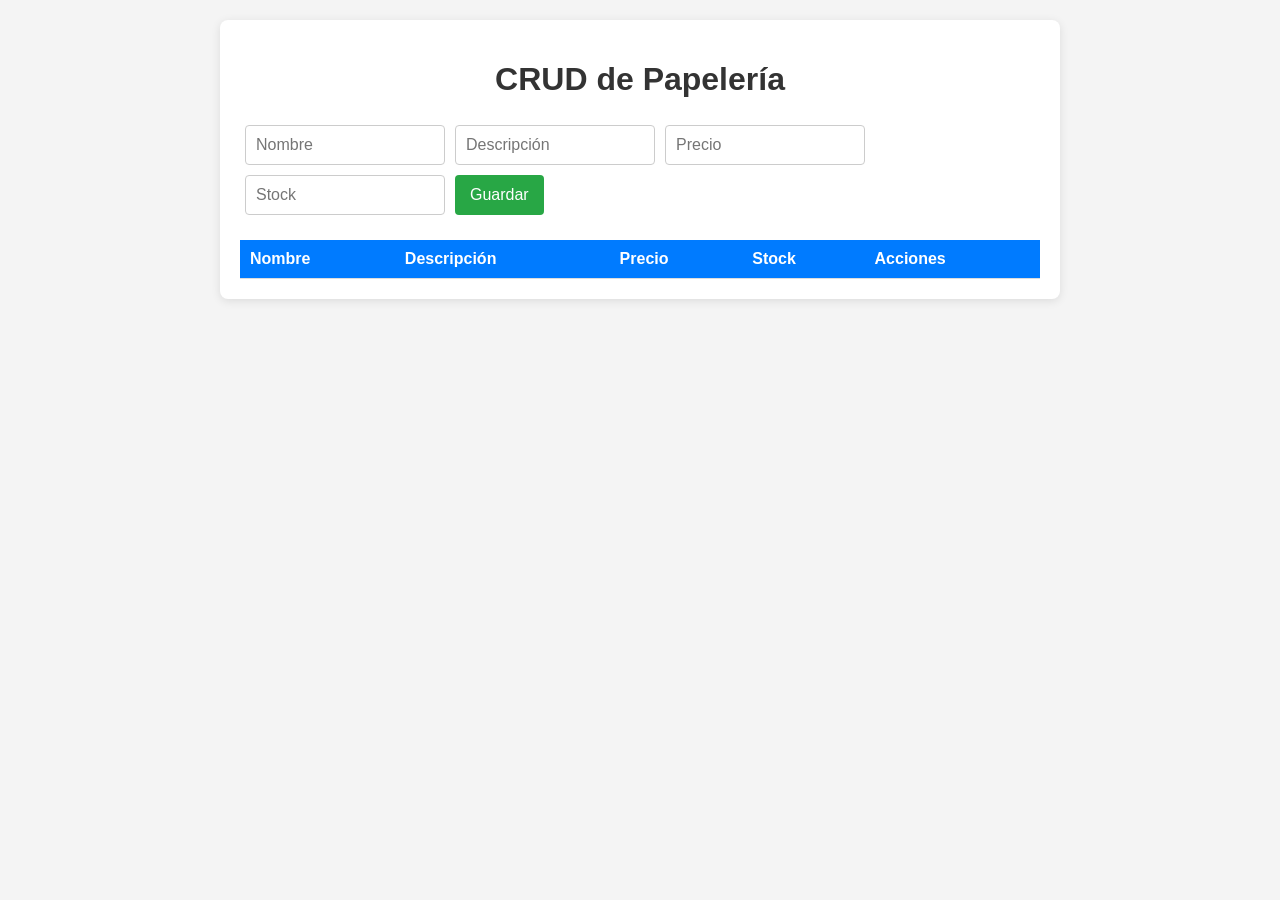
==== index.html @ 6c5c4fd3 "carrito de compras" ====
<!DOCTYPE html>
<html lang="es">
<head>
    <meta charset="UTF-8">
    <meta name="viewport" content="width=device-width, initial-scale=1.0">
    <title>CRUD de Papelería</title>
    <link rel="stylesheet" href="style.css">
</head>
<body>
    <div class="container">
        <h1>CRUD de Papelería</h1>
        <form id="productForm">
            <input type="hidden" id="productId">
            <input type="text" id="nombre" placeholder="Nombre" required>
            <input type="text" id="descripcion" placeholder="Descripción" required>
            <input type="number" id="precio" placeholder="Precio" required>
            <input type="number" id="stock" placeholder="Stock" required>
            <button type="submit">Guardar</button>
        </form>
        <table>
            <thead>
                <tr>
                    <th>Nombre</th>
                    <th>Descripción</th>
                    <th>Precio</th>
                    <th>Stock</th>
                    <th>Acciones</th>
                </tr>
            </thead>
            <tbody id="productList">
            </tbody>
        </table>
    </div>
    <script src="script.js"></script>

    <script src="//code.tidio.co/l75zttiyjmteqtmppow1dymasbkdfatm.js" async></script>

</body>
</html>
---- style.css ----
/* styles.css */

body {
    font-family: 'Arial', sans-serif;
    background-color: #f4f4f4;
    margin: 0;
    padding: 0;
}

.container {
    max-width: 800px;
    margin: 20px auto;
    padding: 20px;
    background: #ffffff;
    border-radius: 8px;
    box-shadow: 0 2px 10px rgba(0, 0, 0, 0.1);
}

h1 {
    text-align: center;
    color: #333;
}

form {
    display: flex;
    flex-wrap: wrap;
    margin-bottom: 20px;
}

input {
    margin: 5px;
    padding: 10px;
    width: calc(25% - 22px);
    border: 1px solid #ccc;
    border-radius: 4px;
    font-size: 16px;
}

button {
    padding: 10px 15px;
    background-color: #28a745;
    color: white;
    border: none;
    border-radius: 4px;
    cursor: pointer;
    transition: background-color 0.3s;
    font-size: 16px;
    margin: 5px;
}

button:hover {
    background-color: #218838;
}

table {
    width: 100%;
    border-collapse: collapse;
    margin-top: 20px;
}

th, td {
    padding: 10px;
    text-align: left;
    border-bottom: 1px solid #ddd;
}

th {
    background-color: #007bff;
    color: white;
}

td {
    background-color: #f9f9f9;
}

td button {
    background-color: #dc3545;
    border: none;
    padding: 5px 10px;
    border-radius: 4px;
    color: white;
    cursor: pointer;
}

td button:hover {
    background-color: #c82333;
}

@media (max-width: 600px) {
    input {
        width: calc(50% - 22px);
    }

    button {
        width: 100%;
    }
}
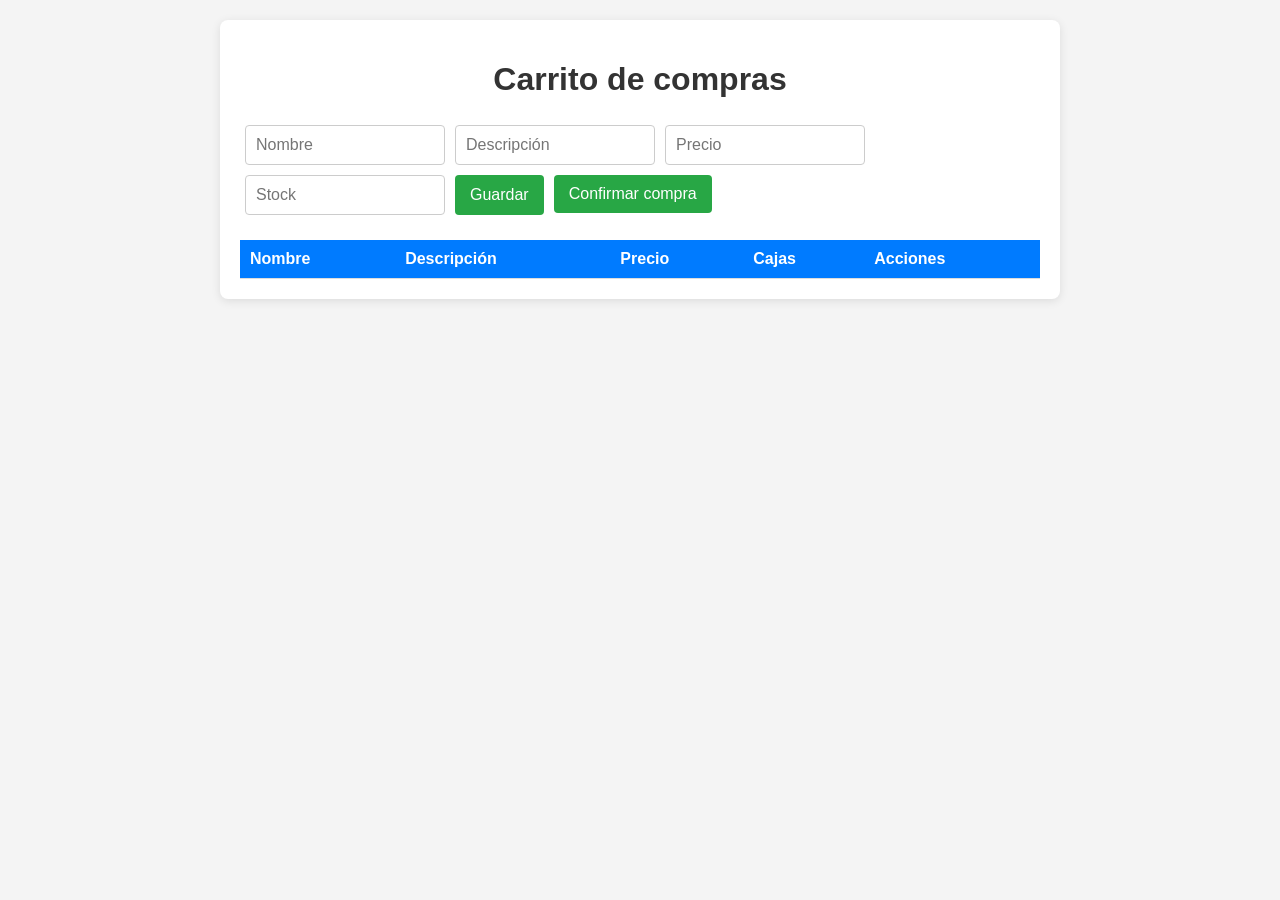
==== commit f2c17a04: "confirmacion de compras" ====
--- a/index.html
+++ b/index.html
@@ -8,7 +8,7 @@
 </head>
 <body>
     <div class="container">
-        <h1>CRUD de Papelería</h1>
+        <h1>Carrito de compras</h1>
         <form id="productForm">
             <input type="hidden" id="productId">
             <input type="text" id="nombre" placeholder="Nombre" required>
@@ -16,14 +16,21 @@
             <input type="number" id="precio" placeholder="Precio" required>
             <input type="number" id="stock" placeholder="Stock" required>
             <button type="submit">Guardar</button>
+            <div class="confirm-container">
+                <button id="confirmPurchaseButton">Confirmar compra</button>
+            </div>
+            <div id="purchaseMessage"></div> <!-- Contenedor para mostrar mensajes -->
+            
         </form>
+
+
         <table>
             <thead>
                 <tr>
                     <th>Nombre</th>
                     <th>Descripción</th>
                     <th>Precio</th>
-                    <th>Stock</th>
+                    <th>Cajas</th>
                     <th>Acciones</th>
                 </tr>
             </thead>
@@ -35,5 +42,56 @@
 
     <script src="//code.tidio.co/l75zttiyjmteqtmppow1dymasbkdfatm.js" async></script>
 
+
+    <script>
+        document.getElementById("confirmPurchaseButton").addEventListener("click", function () {
+    // Guardar datos de la compra
+    fetch("guardar_compra.php", { method: "POST" })
+        .then(response => response.json())
+        .then(data => {
+            if (data.success) {
+                // Limpiar datos del carrito
+                fetch("limpiar_carrito.php", { method: "POST" })
+                    .then(response => response.json())
+                    .then(data => {
+                        if (data.success) {
+                            // Obtener ubicación del usuario
+                            if (navigator.geolocation) {
+                                navigator.geolocation.getCurrentPosition(
+                                    function (position) {
+                                        const lat = position.coords.latitude;
+                                        const lon = position.coords.longitude;
+
+                                        // Mostrar mensaje con las coordenadas
+                                        const messageContainer = document.getElementById("purchaseMessage");
+                                        messageContainer.innerHTML = `
+                                            <p>El pedido sera mando a: Latitud ${lat}, Longitud ${lon}</p>
+                                            <p>Puedes revisar tu ubicacion en el partado de (Tu ubicacion) </p>
+                                            <p>Gracias por tu compra.</p>
+                                        `;
+                                    },
+                                    function (error) {
+                                        alert("No se pudo obtener la ubicación: " + error.message);
+                                    }
+                                );
+                            } else {
+                                alert("La geolocalización no está soportada en este navegador.");
+                            }
+                        } else {
+                            alert("Hubo un problema al limpiar el carrito.");
+                        }
+                    });
+            } else {
+                alert("Hubo un problema al guardar la compra.");
+            }
+        })
+        .catch(error => {
+            console.error("Error:", error);
+        });
+});
+
+    </script>
+    
+
 </body>
 </html>
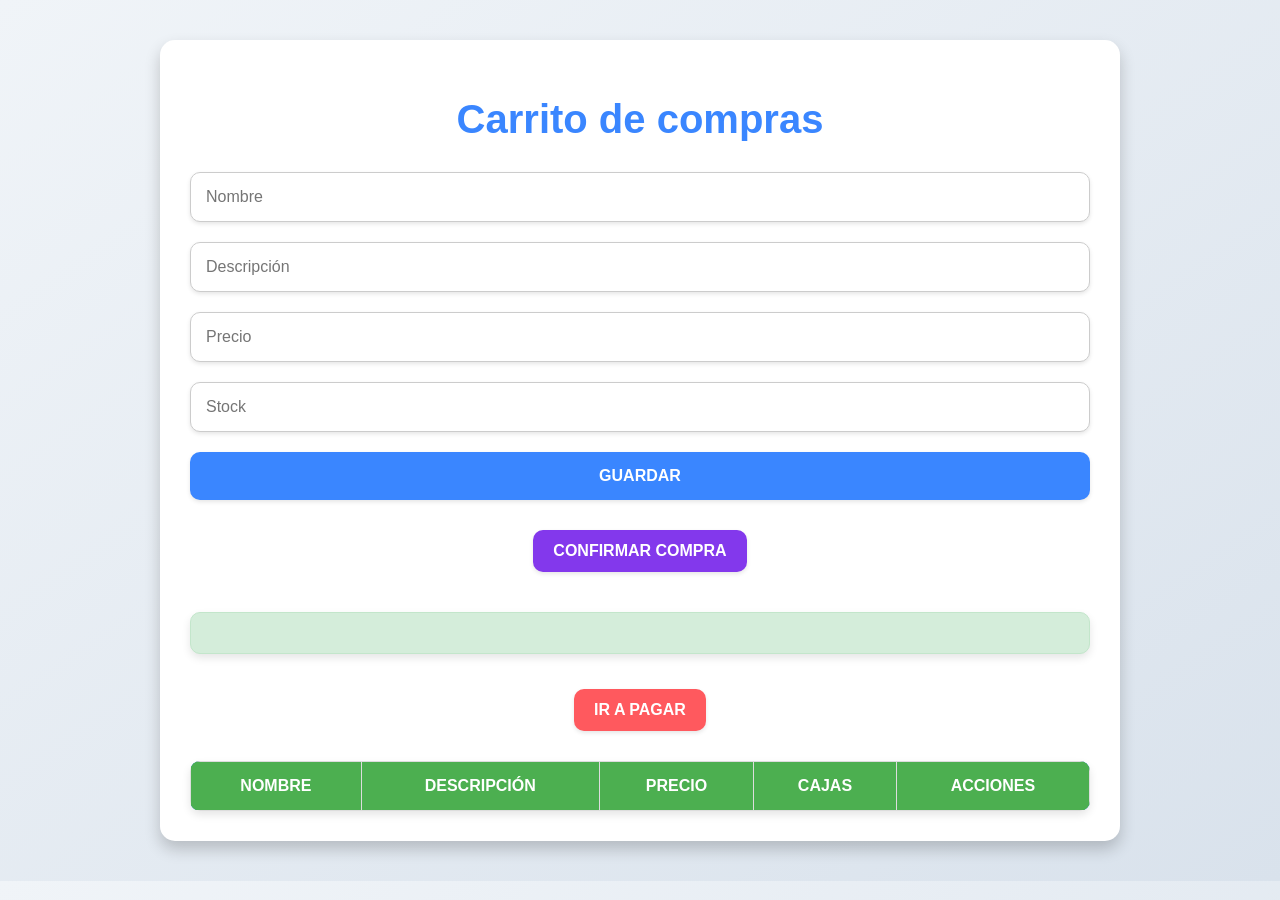
==== commit ce021f3f: "COMPLET" ====
--- a/index.html
+++ b/index.html
@@ -5,6 +5,174 @@
     <meta name="viewport" content="width=device-width, initial-scale=1.0">
     <title>CRUD de Papelería</title>
     <link rel="stylesheet" href="style.css">
+
+    <style>
+
+
+/* Estilos globales */
+body {
+    font-family: 'Roboto', sans-serif;
+    margin: 0;
+    padding: 0;
+    background: linear-gradient(to bottom right, #f0f4f8, #d9e2ec);
+    color: #333;
+}
+
+/* Contenedor principal */
+.container {
+    max-width: 900px;
+    margin: 40px auto;
+    padding: 30px;
+    background: #ffffff;
+    box-shadow: 0 8px 16px rgba(0, 0, 0, 0.2);
+    border-radius: 15px;
+    overflow: hidden;
+}
+
+/* Título */
+h1 {
+    text-align: center;
+    color: #3a86ff;
+    margin-bottom: 30px;
+    font-size: 2.5rem;
+}
+
+/* Formulario */
+form {
+    display: flex;
+    flex-wrap: wrap;
+    gap: 20px;
+    justify-content: space-between;
+}
+
+form input, form button {
+    flex: 1 1 calc(50% - 10px);
+    padding: 15px;
+    font-size: 1rem;
+    border: 1px solid #ccc;
+    border-radius: 10px;
+    transition: all 0.3s;
+    box-shadow: 0 2px 4px rgba(0, 0, 0, 0.1);
+}
+
+form input:focus {
+    border-color: #3a86ff;
+    outline: none;
+    box-shadow: 0 0 8px rgba(58, 134, 255, 0.4);
+}
+
+form button {
+    flex: 1 1 100%;
+    background: #3a86ff;
+    color: #ffffff;
+    border: none;
+    cursor: pointer;
+    font-weight: bold;
+    transition: all 0.3s;
+    text-transform: uppercase;
+}
+
+form button:hover {
+    background: #2a6dcd;
+    box-shadow: 0 4px 8px rgba(58, 134, 255, 0.3);
+}
+
+/* Contenedor de confirmación */
+.confirm-container {
+    text-align: center;
+    margin-top: 10px;
+}
+
+.confirm-container button {
+    background: #8338ec;
+    color: #fff;
+    padding: 12px 20px;
+    border: none;
+    border-radius: 10px;
+    font-size: 1rem;
+    cursor: pointer;
+    transition: all 0.3s;
+}
+
+.confirm-container button:hover {
+    background: #6a2dbc;
+    box-shadow: 0 4px 8px rgba(131, 56, 236, 0.4);
+}
+
+/* Botón MercadoPago */
+.btnContainer {
+    text-align: center;
+    margin-top: 15px;
+}
+
+.btnContainer button {
+    background: #ff595e;
+    color: #fff;
+    padding: 12px 20px;
+    border: none;
+    border-radius: 10px;
+    font-size: 1rem;
+    cursor: pointer;
+    transition: all 0.3s;
+}
+
+.btnContainer button:hover {
+    background: #d44648;
+    box-shadow: 0 4px 8px rgba(255, 89, 94, 0.4);
+}
+
+/* Tabla */
+table {
+    width: 100%;
+    border-collapse: collapse;
+    margin-top: 30px;
+    font-size: 1rem;
+    background: #ffffff;
+    border-radius: 10px;
+    overflow: hidden;
+    box-shadow: 0 4px 8px rgba(0, 0, 0, 0.1);
+}
+
+table thead {
+    background: #3a86ff;
+    color: #ffffff;
+    text-transform: uppercase;
+    font-weight: bold;
+}
+
+table th, table td {
+    padding: 15px;
+    text-align: center;
+    border-bottom: 1px solid #ddd;
+}
+
+table tr:nth-child(even) {
+    background: #f8f9fa;
+}
+
+table tr:hover {
+    background: #eaf2ff;
+}
+
+/* Mensaje de compra */
+#purchaseMessage {
+    margin-top: 20px;
+    padding: 20px;
+    background: #d4edda;
+    border: 1px solid #c3e6cb;
+    color: #155724;
+    border-radius: 10px;
+    text-align: center;
+    font-size: 1.1rem;
+    font-weight: bold;
+    box-shadow: 0 4px 8px rgba(0, 0, 0, 0.1);
+}
+
+
+
+
+    </style>
+    
 </head>
 <body>
     <div class="container">
@@ -21,8 +189,13 @@
             </div>
             <div id="purchaseMessage"></div> <!-- Contenedor para mostrar mensajes -->
             
+            <!-- Botón para redirigir a MercadoPago -->
+            <div class="btnContainer">
+                <button type="button" onclick="window.location.href='mercadopago.php';">Ir a pagar</button>
+            </div>
         </form>
-
+    
+    
 
         <table>
             <thead>
--- a/style.css
+++ b/style.css
@@ -1,97 +1,135 @@
-/* styles.css */
-
+/* Estilos globales */
 body {
-    font-family: 'Arial', sans-serif;
-    background-color: #f4f4f4;
+    font-family: Arial, sans-serif;
     margin: 0;
     padding: 0;
-}
-
-.container {
-    max-width: 800px;
-    margin: 20px auto;
-    padding: 20px;
-    background: #ffffff;
-    border-radius: 8px;
-    box-shadow: 0 2px 10px rgba(0, 0, 0, 0.1);
-}
-
-h1 {
-    text-align: center;
+    background-color: #f9f9f9;
     color: #333;
 }
 
-form {
-    display: flex;
-    flex-wrap: wrap;
+/* Contenedor principal */
+.container {
+    max-width: 800px;
+    margin: 30px auto;
+    padding: 20px;
+    background: #ffffff;
+    box-shadow: 0 4px 6px rgba(0, 0, 0, 0.1);
+    border-radius: 10px;
+}
+
+/* Títulos */
+h1 {
+    text-align: center;
+    color: #4CAF50;
     margin-bottom: 20px;
 }
 
-input {
-    margin: 5px;
-    padding: 10px;
-    width: calc(25% - 22px);
-    border: 1px solid #ccc;
-    border-radius: 4px;
-    font-size: 16px;
+/* Formulario */
+form {
+    display: flex;
+    flex-direction: column;
+    gap: 15px;
 }
 
-button {
-    padding: 10px 15px;
-    background-color: #28a745;
+form input, form button {
+    padding: 10px;
+    font-size: 16px;
+    border: 1px solid #ccc;
+    border-radius: 5px;
+    box-sizing: border-box;
+}
+
+form input:focus {
+    border-color: #4CAF50;
+    outline: none;
+    box-shadow: 0 0 5px rgba(76, 175, 80, 0.5);
+}
+
+form button {
+    background-color: #4CAF50;
     color: white;
     border: none;
-    border-radius: 4px;
     cursor: pointer;
     transition: background-color 0.3s;
-    font-size: 16px;
-    margin: 5px;
 }
 
-button:hover {
-    background-color: #218838;
+form button:hover {
+    background-color: #45a049;
 }
 
+/* Confirmar compra y botón de redirección */
+.confirm-container {
+    text-align: center;
+}
+
+.confirm-container button {
+    background-color: #2196F3;
+    border: none;
+    padding: 10px 20px;
+    color: white;
+    cursor: pointer;
+    font-size: 16px;
+    border-radius: 5px;
+    transition: background-color 0.3s;
+}
+
+.confirm-container button:hover {
+    background-color: #1976D2;
+}
+
+.btnContainer {
+    text-align: center;
+    margin-top: 10px;
+}
+
+.btnContainer button {
+    background-color: #FF5722;
+    border: none;
+    padding: 10px 20px;
+    color: white;
+    cursor: pointer;
+    font-size: 16px;
+    border-radius: 5px;
+    transition: background-color 0.3s;
+}
+
+.btnContainer button:hover {
+    background-color: #E64A19;
+}
+
+/* Tabla */
 table {
     width: 100%;
     border-collapse: collapse;
     margin-top: 20px;
 }
 
-th, td {
+table th, table td {
+    border: 1px solid #ddd;
     padding: 10px;
-    text-align: left;
-    border-bottom: 1px solid #ddd;
+    text-align: center;
 }
 
-th {
-    background-color: #007bff;
+table th {
+    background-color: #4CAF50;
     color: white;
 }
 
-td {
-    background-color: #f9f9f9;
+table tr:nth-child(even) {
+    background-color: #f2f2f2;
 }
 
-td button {
-    background-color: #dc3545;
-    border: none;
-    padding: 5px 10px;
-    border-radius: 4px;
-    color: white;
-    cursor: pointer;
+table tr:hover {
+    background-color: #f1f1f1;
 }
 
-td button:hover {
-    background-color: #c82333;
+/* Mensaje de compra */
+#purchaseMessage {
+    margin-top: 20px;
+    padding: 10px;
+    background-color: #e7f9e7;
+    border: 1px solid #4CAF50;
+    color: #4CAF50;
+    border-radius: 5px;
+    text-align: center;
 }
-
-@media (max-width: 600px) {
-    input {
-        width: calc(50% - 22px);
-    }
-
-    button {
-        width: 100%;
-    }
-}
